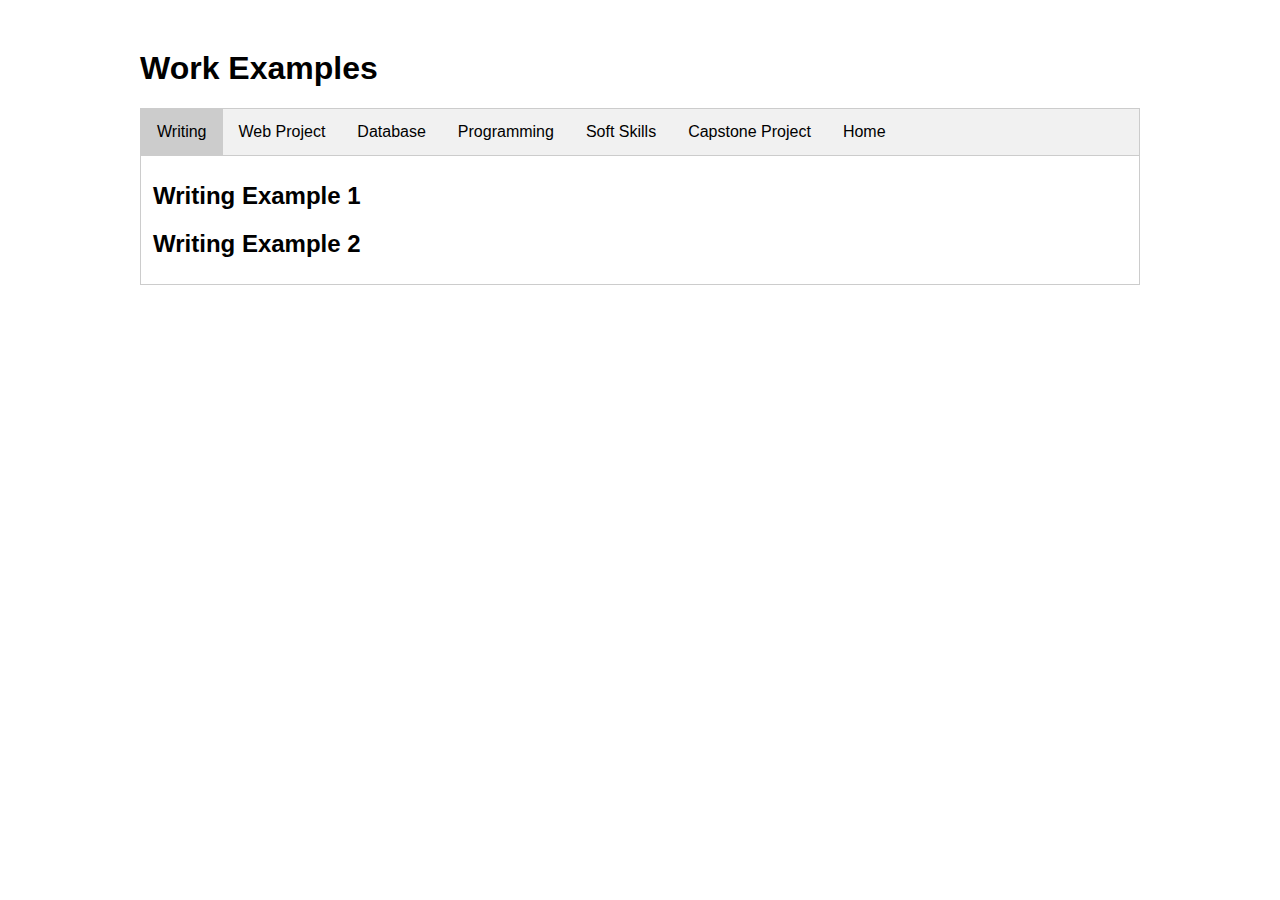
==== workexamples.html @ e7c7e515 "Short Description about Changes" ====
<!DOCTYPE html>
<html xmlns="http://www.w3.org/1999/xhtml" lang="en" xml:lang="en">
<head>
    <meta charset="utf-8">
    <meta http-equiv="X-UA-Compatible" content="IE=edge,chrome=1">
    <title>Your Title</title>
    <meta name="description" content="Your Description">
    <meta name="keywords" content="Your, Key, Words">
    <meta name="author" content="Your Name">
    <meta name="viewport" content="width=device-width, initial-scale=1">
    <link rel="stylesheet" href="assets/style/studentportfolio.css">
</head>

<body>
    <div id="container">
        <h1>Work Examples</h1>

        <div class="tab">
            <button class="tablinks" onclick="openTab(event, 'Writing')" id="defaultOpen">Writing</button>
            <button class="tablinks" onclick="openTab(event, 'WebProject')">Web Project</button>
            <button class="tablinks" onclick="openTab(event, 'Database')">Database</button>
            <button class="tablinks" onclick="openTab(event, 'Programming')">Programming</button>
            <button class="tablinks" onclick="openTab(event, 'SoftSkills')">Soft Skills</button>
            <button class="tablinks" onclick="openTab(event, 'Capstone')">Capstone Project</button>
            <button class="tablinks" onclick="openRedirect('index.html')">Home</button>
        </div>

        <div id="Writing" class="tabcontent">
              <h2>Writing Example 1</h2>
              <h2>Writing Example 2</h2>
        </div>

        <div id="WebProject" class="tabcontent">
              <h2>Web Project 1</h2>
              <h2>Web Project 2</h2>
        </div>

        <div id="Database" class="tabcontent">
              <h2>Database Project 1</h2>
              <h2>Database Project 2</h2>
        </div>

        <div id="Programming" class="tabcontent">
              <h2>Programming Project 1</h2>
              <h2>Programming Project 2</h2>
        </div>

        <div id="SoftSkills" class="tabcontent">
              <h2>Soft Skills Project 1</h2>
        </div>

        <div id="Capstone" class="tabcontent">
              <h2>Capstone Project</h2>
        </div>

    </div>
<script type="text/javascript" src="assets/scripts/index.js"></script>
<script src="http://ajax.googleapis.com/ajax/libs/jquery/1.11.2/jquery.min.js"></script>
</body>
</html>
---- assets/style/studentportfolio.css ----
/*  body */
	
body {
	font-family: "Trebuchet MS", Arial, Helvetica, sans-serif;
	/*background-color: #666;*/
	}

#container {
	width: 1000px;
	margin-right: auto;
	margin-left: auto;
	margin-top: 50px;
	margin-bottom: 50px;
}

p {
	margin-bottom: 20px;
	}

.listmargin  {
	margin-bottom: 20px;
}	

.img-style-1 {
	float: left;
	margin-right: 10px;
    margin-bottom: 10px;
	padding: 5px;
	border: 1px solid #CCC;
}	
	
/* tutorial styles */

/* tabs */

/* Style the tab */
.tab {
    overflow: hidden;
    border: 1px solid #ccc;
    background-color: #f1f1f1;
}

/* Style the buttons inside the tab */
.tab button {
    background-color: inherit;
    float: left;
    border: none;
    outline: none;
    cursor: pointer;
    padding: 14px 16px;
    transition: 0.3s;
    font-size: 16px;
}

/* Change background color of buttons on hover */
.tab button:hover {
    background-color: #ddd;
}

/* Create an active/current tablink class */
.tab button.active {
    background-color: #ccc;
}

/* Style the tab content */
.tabcontent {
    display: none;
    padding: 6px 12px;
    border: 1px solid #ccc;
    border-top: none;
}

.tabcontent {
    animation: fadeEffect 1s; /* Fading effect takes 1 second */
}

/* Go from zero to full opacity */
@keyframes fadeEffect {
    from {opacity: 0;}
    to {opacity: 1;}
}
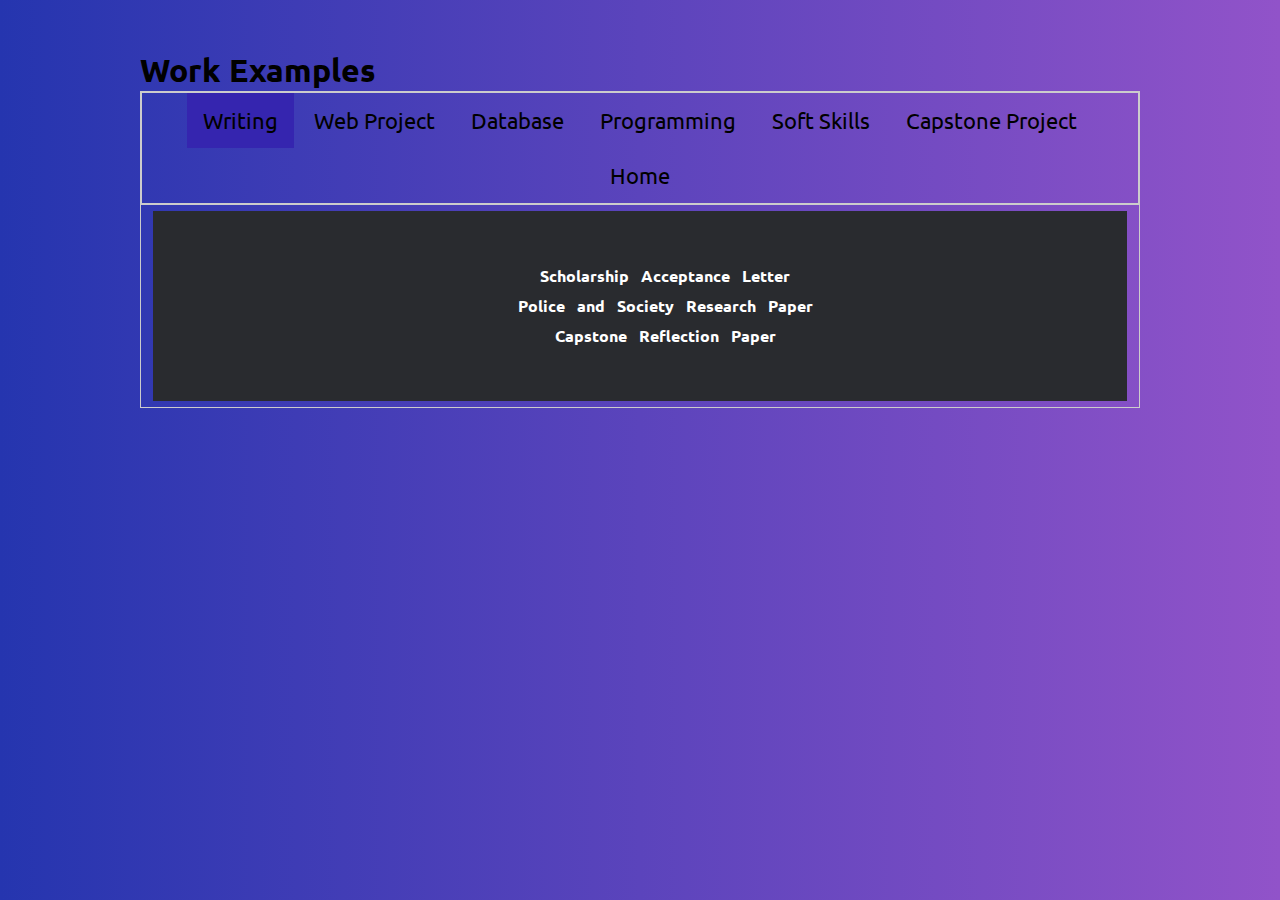
==== commit d139aa61: "Short Description about Changes" ====
--- a/workexamples.html
+++ b/workexamples.html
@@ -26,32 +26,59 @@
         </div>
 
         <div id="Writing" class="tabcontent">
-              <h2>Writing Example 1</h2>
-              <h2>Writing Example 2</h2>
+               <div class="work_ex">
+                <h4><a href="assets/DrTerryRichard.pdf" download> Scholarship Acceptance Letter</a></h4>
+                <h4><a href="assets/Societyandpolice.pdf" download> Police and Society Research Paper</a></h4>
+                <h4><a href="assets/capstone-reflection.pdf" download> Capstone Reflection Paper</a></h4>
+                </div> 
         </div>
 
         <div id="WebProject" class="tabcontent">
-              <h2>Web Project 1</h2>
-              <h2>Web Project 2</h2>
+            <div class="work_ex">
+              <h4><a href="https://spacex-project.oscargomez.repl.co/">SpaceX</a></h4>
+              <h4><a href="https://dynamicdevelopment.meganbarnett.repl.co/index.html">Buffalo River Retreat</a></h4>
+              <h4><a href="https://web-projects.net/stem/">STEM Coalition</a></h4>
+            </div>
         </div>
 
         <div id="Database" class="tabcontent">
-              <h2>Database Project 1</h2>
-              <h2>Database Project 2</h2>
+            <div class="work_ex">
+              <img src="assets/images/SouthUniversity.png" alt="Graph" style="width: 300px;">
+              <h4><a href="https://docs.google.com/spreadsheets/d/e/2PACX-1vQwpbiYUt4M7Ay1oVNWUdbwhX-aojZDovr7N5nWuFhbtYdBqYJ3TtV-jSr2bhkVNkyAeXkcgn2naADE/pubhtml">South University Autorama Safety Products</a></h4>
+              <br>
+              <img src="assets/images/ElementarySchools.png" alt="Graph" style="width: 300px;">
+              <h4><a href="https://docs.google.com/spreadsheets/d/e/2PACX-1vTRlM5GUMg1445usldnzXPfVLTQ4gkqoUA2hhhezmQGVhcggCZb7Uzfs7QG3w6ywRat8kLtLkmgn6NQ/pubhtml">Elementary Schools Assignment</a></h4>
+            </div>    
         </div>
 
         <div id="Programming" class="tabcontent">
-              <h2>Programming Project 1</h2>
-              <h2>Programming Project 2</h2>
+            <div class="work_ex">
+              <h4><a href="https://oscar-portfolio.oscargomez.repl.co/mars_rover/index.html">Mars Rover</a></h4>
+              <h4><a href="https://unitconversion.oscargomez.repl.co/">Unit Conversion</a></h4>
+              <h4><a href="https://oscar-portfolio.oscargomez.repl.co/js_calc/index.html">JavaScript Calculator</a></h4>
+            </div>  
         </div>
 
         <div id="SoftSkills" class="tabcontent">
-              <h2>Soft Skills Project 1</h2>
+            <div class="work_ex">
+              <h4>Time Management</h4>
+              <p>When I took the time management Quiz I received the results i was expecting. My score was a 62 which is not perfect but its a good score. Having a score of 62 means that “You’re managing your time effectively” I feel like this quiz was right because I like to be very organized with my time. Specially with my classes, I try to finish all my assignments on Friday so I can have my Weekend off and just focus on work. This technique has help me turn my work on time and be successful in my academic and personal goals.</p>
+              <br>
+              <h4>Workplace Etiquette</h4>
+              <p>In class, we discussed workplace etiquette, each student stated examples and suggestions that we should apply in our daily life. Overall etiquette means respect, the respect you have towards the place and the people you work with. Communication is one of the most important things. Being able to communicate well with your coworkers and your boss in any type of situation is something you have to do, this will prevent any misunderstandings making communication a key to success. Having Etiquette shows you are professional, the way you dress in your work environment, the way you behave, showing on time to work and getting things done before the deadline are all things that show professionalism.</p>
+            </div>   
         </div>
 
         <div id="Capstone" class="tabcontent">
               <h2>Capstone Project</h2>
+              <div style="padding:20px">
+                  <embed type="application/pdf" src="assets/capstone-reflection.pdf" style="width:100%; height:620px"></embed>
+                  
+              </div>
         </div>
+
+
+
 
     </div>
 <script type="text/javascript" src="assets/scripts/index.js"></script>
--- a/assets/style/studentportfolio.css
+++ b/assets/style/studentportfolio.css
@@ -1,9 +1,346 @@
 /*  body */
+@import url('https://fonts.googleapis.com/css2?family=Ubuntu:wght@400;700&display=swap');
+
+*{
+    margin: 0;
+	padding: 0;
+	box-sizing: border-box;
+	list-style: none;
+	font-family: 'Ubuntu', sans-serif;
+}	
 	
 body {
-	font-family: "Trebuchet MS", Arial, Helvetica, sans-serif;
-	/*background-color: #666;*/
+	/*font-family: "Trebuchet MS", Arial, Helvetica, sans-serif;*/
+	background: linear-gradient(to right, #2535af, #9153c9);
+	
 	}
+	
+.tab {
+    text-align: center;
+}
+	
+.work_ex {
+background: #292b2f;
+padding-top: 50px;
+padding-right: 30px;
+padding-bottom: 50px;
+padding-left: 80px;
+word-spacing: 8px;
+line-height: 30px;
+}
+
+.work_ex a:hover{
+    font-size: 150%;
+}
+
+.re_link a:link {
+    color: #292b2f;
+}
+
+.tabcontent a {
+  color: #fff;
+}
+
+.tabcontent a:link {
+  text-decoration: none;
+}
+
+.tabcontent a:visited {
+  text-decoration: none;
+}
+
+.tabcontent a:hover {
+  background-color: #9153c9;
+}
+	
+.center {
+  display: block;
+  margin-left: auto;
+  margin-right: auto;
+  width: 50%;
+  border-radius: 30px;
+}
+
+.tabcontent {
+    color: #fff;
+    text-align: center;
+}
+
+.home_links {
+    font-size: 50px;
+}
+
+.home_text {
+    background: #292b2f;
+    padding: 20px 0;
+}
+
+.resume {
+   width: 800px; 
+   background: #fff;
+   margin: 25px auto;
+   display: flex;
+}
+
+.left {
+    background: #292b2f;
+    width: 250px;
+    padding: 0 20px;
+}
+
+.right {
+    width: calc(100% - 250px);
+}
+
+.left .image_holder{
+    text-align: center;
+    padding: 20px;
+}
+
+.left .image_holder img{
+    border-radius: 30px;
+}
+
+.pb {
+    padding: 20px;
+}
+
+.title {
+    font-size: 24px;
+    font-weight: 700;
+    text-transform: uppercase;
+    letter-spacing: 5px;
+    padding-bottom: 10px;
+    color: #3525af;
+    position: relative;
+    text-align: right;
+    margin-bottom: 15px;
+}
+
+.title before{
+    content: "";
+    position: absolute;
+    top: 35px;
+    right: 0;
+    width: 50px;
+    height: 3px;
+    background:#3525af;
+}
+
+.left .icon {
+    font-size: 20px;
+    color: #9153c9;
+}
+
+.left .text {
+    color:#9153c9;
+    text-transform: uppercase;
+    font-size: 15px;
+}
+
+.contact .li_wrap{
+    display: flex;
+    align-items: center;
+    width: 100%;
+    margin-bottom: 15px;
+}
+
+.contact .li_wrap .icon{
+    width: 50px;
+    height: 50px;
+    background: #fff;
+    border-radius: 50px;
+    display: flex;
+    align-items: center;
+    justify-content: center;
+    margin-right: 15px;
+}
+
+.contact .li_wrap .text{
+    width: calc(100% - 50px);
+    word-break: break-word;
+}
+
+.skills .li_wrap{
+    display: flex;
+    align-items: center;
+    width: 100%;
+    margin-bottom: 15px;
+}
+
+.skills .li_wrap .icon{
+    width: 50px;
+    height: 50px;
+    background: #fff;
+    border-radius: 50px;
+    display: flex;
+    align-items: center;
+    justify-content: center;
+    margin-right: 15px;
+}
+
+.skills .li_wrap .text{
+    width: calc(100% - 50px);
+    word-break: break-word;
+}
+
+.awards .li_wrap{
+    display: flex;
+    align-items: center;
+    width: 100%;
+    margin-bottom: 15px;
+}
+
+.awards .li_wrap .icon{
+    width: 50px;
+    height: 50px;
+    background: #fff;
+    border-radius: 50px;
+    display: flex;
+    align-items: center;
+    justify-content: center;
+    margin-right: 15px;
+}
+
+.awards .li_wrap .text{
+    width: calc(100% - 50px);
+    word-break: break-word;
+}
+
+.languages ul{
+    display: flex;
+	flex-wrap: wrap;
+	justify-content: space-between;
+}
+
+.languages .li_wrap {
+    width: 90px;
+	height: 90px;
+	margin-bottom: 15px;
+	border-radius: 15px;
+	display: flex;
+	flex-direction: column;
+	align-items: center;
+	justify-content: center;
+    border: 2px solid #fff;
+}
+
+.languages .text{
+    margin-top: 5px;
+}
+
+.header{
+    background: #292b2f;
+	padding: 15px 30px;
+	color: #fff;
+	height: 240px;
+}
+
+.header .name{
+	font-size: 52px;
+	text-transform: uppercase;
+	font-weight: 700;
+	color: #3525af;
+}
+
+.header .role{
+	font-weight: 300;
+	font-size: 20px;
+}
+
+.header .about{
+	margin-top: 20px;
+	line-height: 26px;
+}
+
+.right_inner{
+	padding: 30px;
+	color: #292b2f;
+}
+
+.right_inner .experiance{
+    margin-top: 30px;
+}
+
+.right_inner .li_wrap{
+	display: flex;
+	margin-bottom: 15px;
+}
+
+.right_inner .li_wrap .date {
+    width: 125px;
+    color: #9153c9;
+}
+
+.right_inner .li_wrap .info{
+	width: calc(100%  - 125px);
+	padding-left: 25px;
+	position: relative;
+}
+
+.right_inner .li_wrap .info_title{
+	text-transform: uppercase;
+	font-weight: 700;
+	letter-spacing: 2px;
+	color: #9153c9;
+}
+
+.right_inner .li_wrap .info_com{
+	font-weight: 300;
+	font-size: 14px;
+	margin-top: 3px;
+}
+
+.right_inner .li_wrap .info_cont{
+	margin-top: 15px;
+}
+
+.right_inner .li_wrap .info:before{
+	content: "";
+	position: absolute;
+	top: 3px;
+	left: 0;
+	width: 10px;
+	height: 10px;
+	background: #9153c9;
+	border-radius: 50%;
+}
+
+.right_inner .li_wrap .info:after{
+	content: "";
+	position: absolute;
+	top: 10px;
+	left: 4px;
+	width: 2px;
+	height: 90%;
+	background: #9153c9;
+}
+
+/*Education Tab*/
+
+.edu {
+background: #292b2f;
+padding-top: 50px;
+padding-right: 30px;
+padding-bottom: 50px;
+padding-left: 80px;  
+}
+
+.accom {
+background: #292b2f;
+padding-top: 50px;
+padding-right: 30px;
+padding-bottom: 50px;
+padding-left: 80px; 
+word-spacing: 8px;
+line-height: 30px;
+    
+}
+
+
+
+
+
 
 #container {
 	width: 1000px;
@@ -36,30 +373,30 @@
 /* Style the tab */
 .tab {
     overflow: hidden;
-    border: 1px solid #ccc;
-    background-color: #f1f1f1;
+    border: 2px solid #ccc;
+    background-color: ##9153c9;
 }
 
 /* Style the buttons inside the tab */
 .tab button {
     background-color: inherit;
-    float: left;
+    float: center;
     border: none;
     outline: none;
     cursor: pointer;
     padding: 14px 16px;
     transition: 0.3s;
-    font-size: 16px;
+    font-size: 22px;
 }
 
 /* Change background color of buttons on hover */
 .tab button:hover {
-    background-color: #ddd;
+    background-color: #3525AF;
 }
 
 /* Create an active/current tablink class */
 .tab button.active {
-    background-color: #ccc;
+    background-color: #3525AF;
 }
 
 /* Style the tab content */
@@ -70,6 +407,7 @@
     border-top: none;
 }
 
+
 .tabcontent {
     animation: fadeEffect 1s; /* Fading effect takes 1 second */
 }
@@ -78,4 +416,4 @@
 @keyframes fadeEffect {
     from {opacity: 0;}
     to {opacity: 1;}
-}+}
